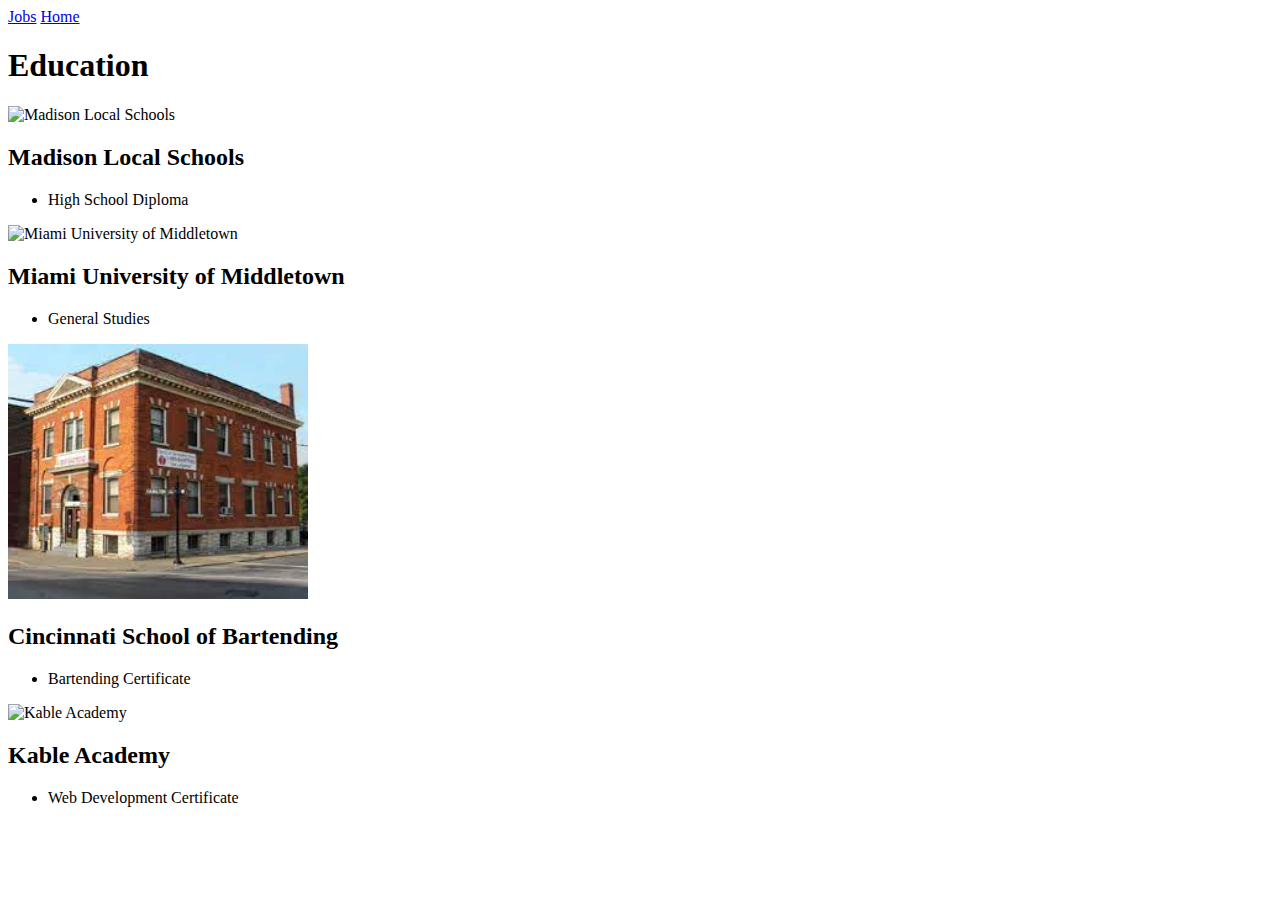
==== education.html @ 2d0e8039 "aboutMeupdate" ====
<!DOCTYPE html>
<html lang="en">
<head>
    <meta charset="UTF-8">
    <meta http-equiv="X-UA-Compatible" content="IE=edge">
    <meta name="viewport" content="width=device-width, initial-scale=1.0">
    <title>Document</title>
</head>

<a href="./jobs.html">Jobs</a>
<a href="./index.html">Home</a>

<h1>Education</h1>
<body>
    
    <img src="https://www.daytondailynews.com/resizer/kCvLAKbiFuuB2bTiGg9WNX7G-Lc=/1200x630/cloudfront-us-east-1.images.arcpublishing.com/coxohio/WAHRB5AP4223ZHBKT723HXMQNE.jpg" alt="Madison Local Schools" width="300">
<h2>Madison Local Schools</h2>
<ul>
    <li>High School Diploma</li>
</ul>

<img src="https://www.miamialum.org/s/916/images/editor/ChaptersGroups/murals_group/17_regional-campus_middletown.jpg" alt="Miami University of Middletown" width="300">
<h2>Miami University of Middletown</h2>
<ul>
    <li>General Studies</li>
</ul>

<img src="[data-uri]" alt="Cincinnati School of Bartending" width="300">
<h2>Cincinnati School of Bartending</h2>
<ul>
    <li>Bartending Certificate</li>
</ul>

<img src="https://i0.wp.com/kableacademy.com/wp-content/uploads/2020/07/1819Building-exterior.jpg?fit=400%2C400&ssl=1" alt="Kable Academy" width="300">
<h2>Kable Academy</h2>
<ul>
    <li>Web Development Certificate</li>
</ul>

</body>
</html>
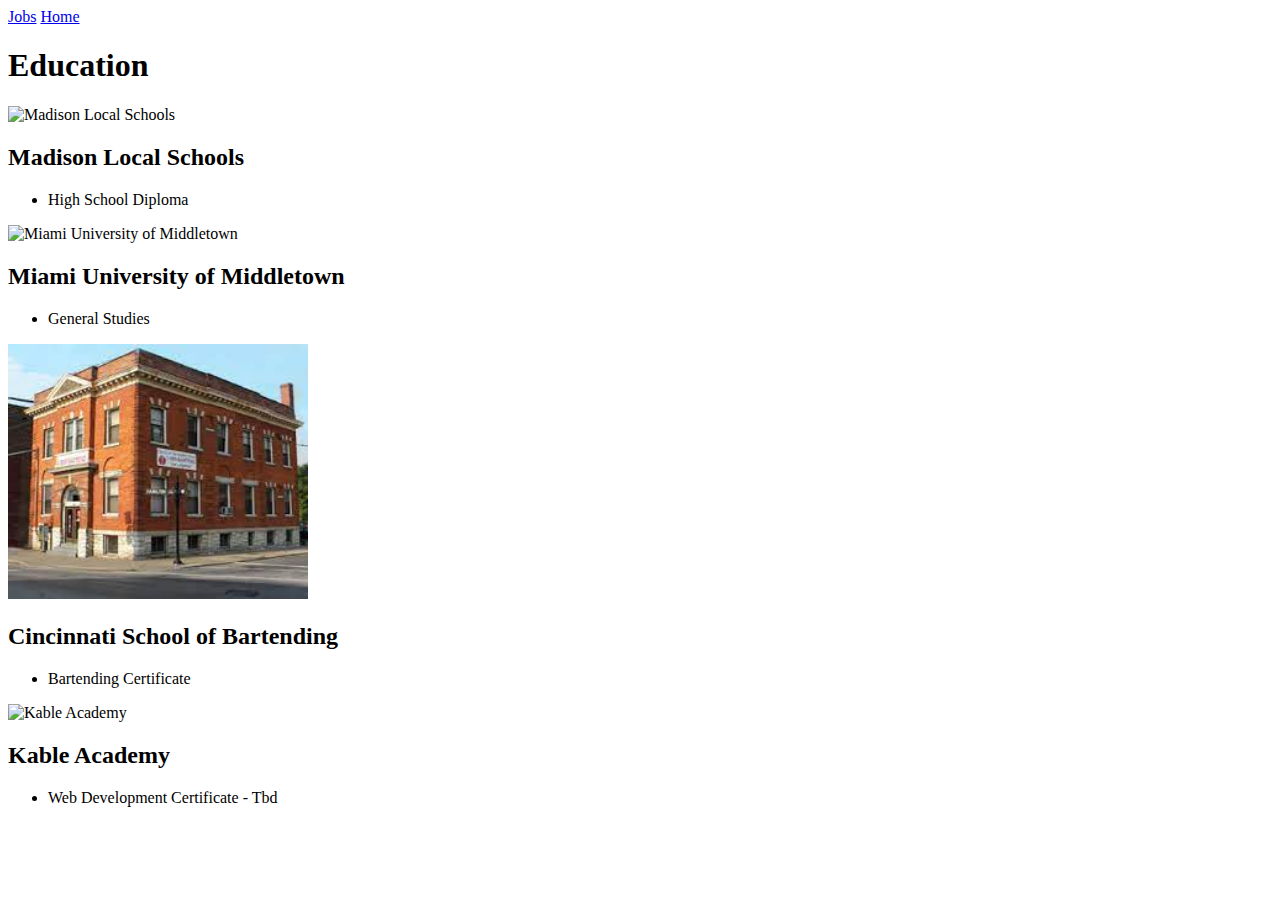
==== commit a1cdc23d: "homework" ====
--- a/education.html
+++ b/education.html
@@ -34,7 +34,7 @@
 <img src="https://i0.wp.com/kableacademy.com/wp-content/uploads/2020/07/1819Building-exterior.jpg?fit=400%2C400&ssl=1" alt="Kable Academy" width="300">
 <h2>Kable Academy</h2>
 <ul>
-    <li>Web Development Certificate</li>
+    <li>Web Development Certificate - Tbd</li>
 </ul>
 
 </body>
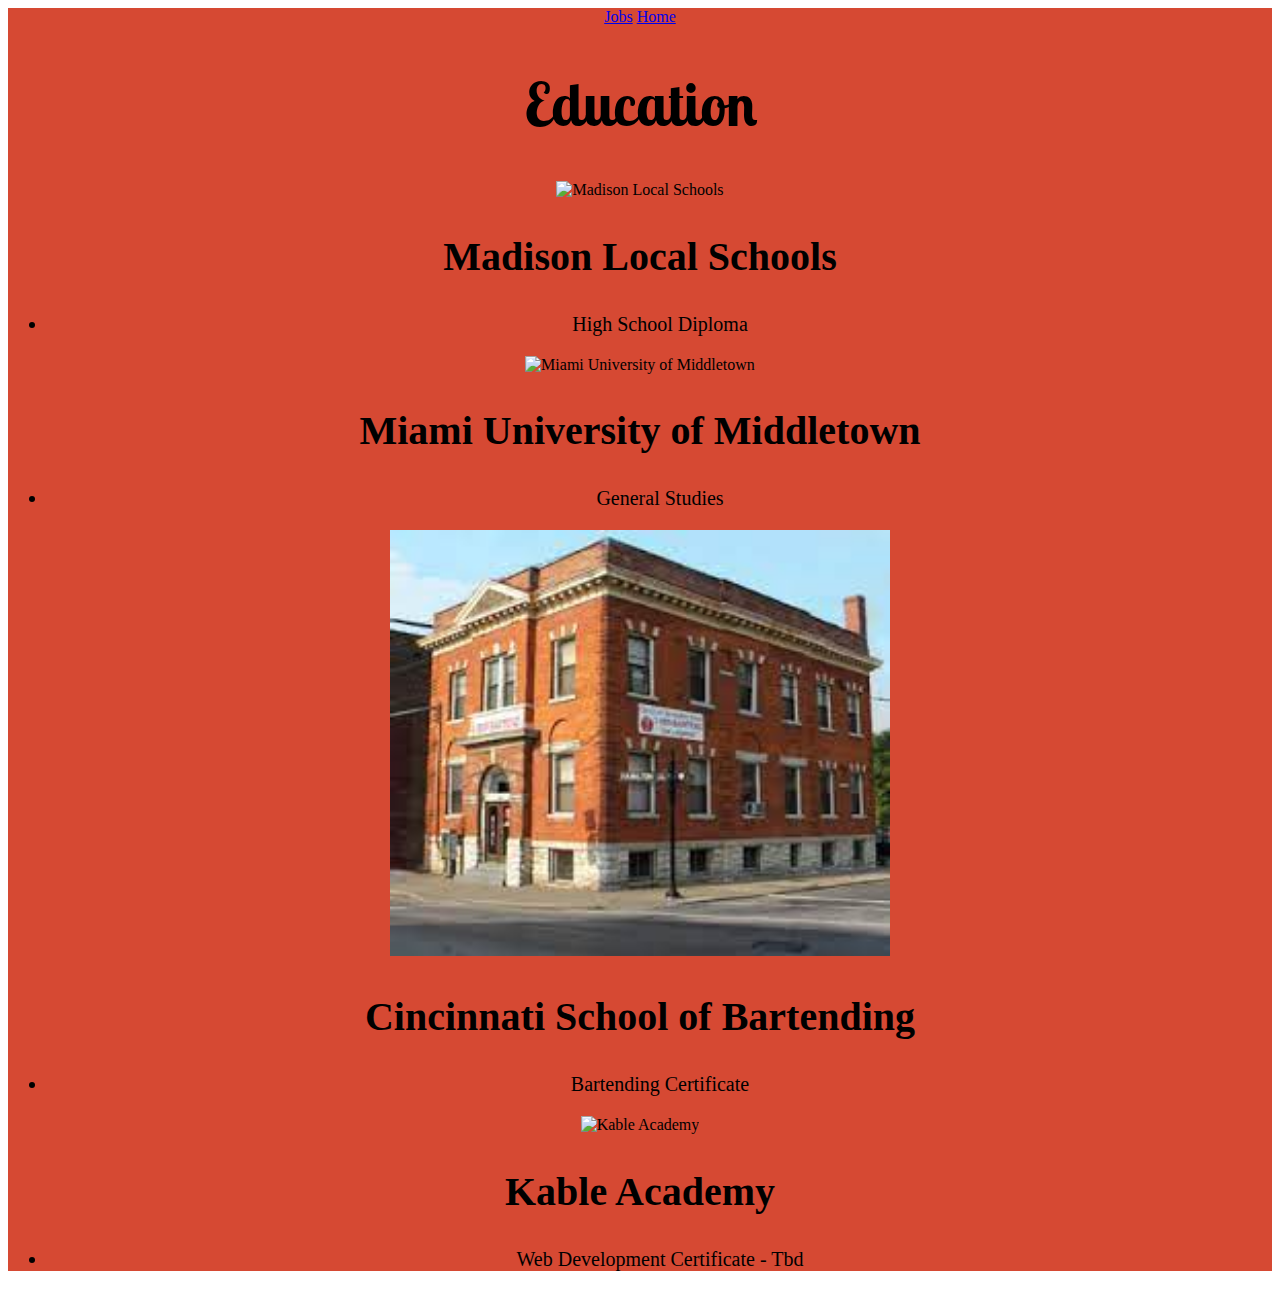
==== commit 6ecfc09d: "css homework" ====
--- a/education.html
+++ b/education.html
@@ -4,8 +4,16 @@
     <meta charset="UTF-8">
     <meta http-equiv="X-UA-Compatible" content="IE=edge">
     <meta name="viewport" content="width=device-width, initial-scale=1.0">
+    <link rel="stylesheet" href="style.css">
     <title>Document</title>
+
+    <link rel="preconnect" href="https://fonts.googleapis.com">
+    <link rel="preconnect" href="https://fonts.gstatic.com" crossorigin>
+    <link href="https://fonts.googleapis.com/css2?family=Lobster+Two:ital,wght@1,700&display=swap" rel="stylesheet">
+
 </head>
+
+<div id="education">
 
 <a href="./jobs.html">Jobs</a>
 <a href="./index.html">Home</a>
@@ -13,29 +21,31 @@
 <h1>Education</h1>
 <body>
     
-    <img src="https://www.daytondailynews.com/resizer/kCvLAKbiFuuB2bTiGg9WNX7G-Lc=/1200x630/cloudfront-us-east-1.images.arcpublishing.com/coxohio/WAHRB5AP4223ZHBKT723HXMQNE.jpg" alt="Madison Local Schools" width="300">
+    <img src="https://www.daytondailynews.com/resizer/kCvLAKbiFuuB2bTiGg9WNX7G-Lc=/1200x630/cloudfront-us-east-1.images.arcpublishing.com/coxohio/WAHRB5AP4223ZHBKT723HXMQNE.jpg" alt="Madison Local Schools">
 <h2>Madison Local Schools</h2>
 <ul>
     <li>High School Diploma</li>
 </ul>
 
-<img src="https://www.miamialum.org/s/916/images/editor/ChaptersGroups/murals_group/17_regional-campus_middletown.jpg" alt="Miami University of Middletown" width="300">
+<img src="https://www.miamialum.org/s/916/images/editor/ChaptersGroups/murals_group/17_regional-campus_middletown.jpg" alt="Miami University of Middletown">
 <h2>Miami University of Middletown</h2>
 <ul>
     <li>General Studies</li>
 </ul>
 
-<img src="[data-uri]" alt="Cincinnati School of Bartending" width="300">
+<img src="[data-uri]" alt="Cincinnati School of Bartending">
 <h2>Cincinnati School of Bartending</h2>
 <ul>
     <li>Bartending Certificate</li>
 </ul>
 
-<img src="https://i0.wp.com/kableacademy.com/wp-content/uploads/2020/07/1819Building-exterior.jpg?fit=400%2C400&ssl=1" alt="Kable Academy" width="300">
+<img src="https://i0.wp.com/kableacademy.com/wp-content/uploads/2020/07/1819Building-exterior.jpg?fit=400%2C400&ssl=1" alt="Kable Academy">
 <h2>Kable Academy</h2>
 <ul>
     <li>Web Development Certificate - Tbd</li>
 </ul>
+</body>
 
-</body>
+</div>
+
 </html>--- a/style.css
+++ b/style.css
@@ -0,0 +1,8 @@
+#index{background-color: #92DCE5; text-align: center;}
+#education{background-color: #D64933; text-align: center;}
+#jobs{background-color: #7C7C7C; text-align: center;}
+h1{font-size: 60px; font-family: Lobster Two;}
+h2{font-size: 40px;}
+h3{font-size: 30px;}
+ul{font-size: 20px;}
+img {width: 500px;}
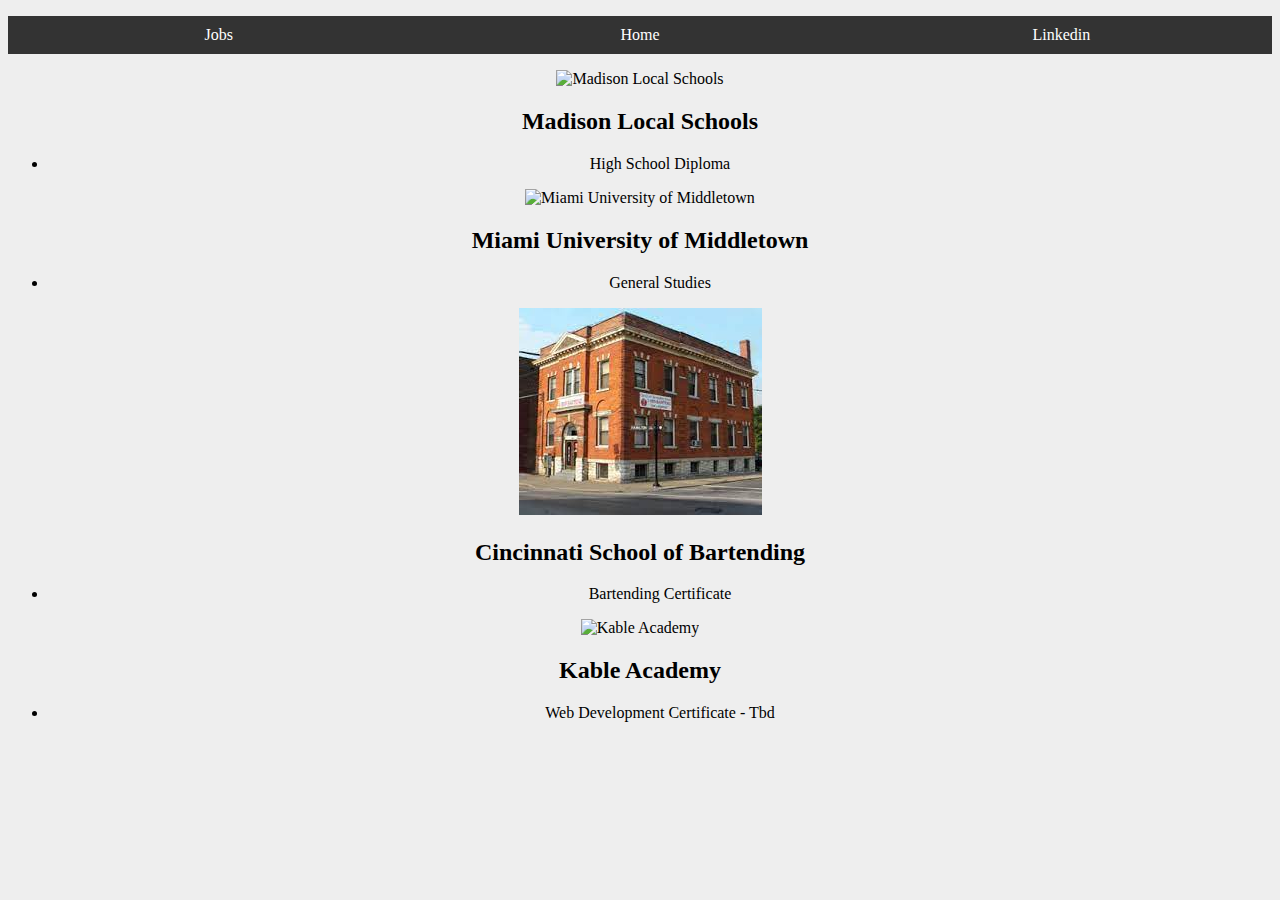
==== commit dbd9e570: "update" ====
--- a/education.html
+++ b/education.html
@@ -1,49 +1,84 @@
 <!DOCTYPE html>
 <html lang="en">
 <head>
+
     <meta charset="UTF-8">
     <meta http-equiv="X-UA-Compatible" content="IE=edge">
     <meta name="viewport" content="width=device-width, initial-scale=1.0">
     <link rel="stylesheet" href="style.css">
-    <title>Document</title>
-
-    <link rel="preconnect" href="https://fonts.googleapis.com">
-    <link rel="preconnect" href="https://fonts.gstatic.com" crossorigin>
-    <link href="https://fonts.googleapis.com/css2?family=Lobster+Two:ital,wght@1,700&display=swap" rel="stylesheet">
+    <title>Education</title>
 
 </head>
 
-<div id="education">
+<div class="education">
 
-<a href="./jobs.html">Jobs</a>
-<a href="./index.html">Home</a>
+    <nav>
+        
+        <ul>
+          
+            <li><a href="./jobs.html">Jobs</a></li>
+        
+            <li><a href="./index.html">Home</a></li>
+        
+            <li><a href="https://www.linkedin.com/in/charles-bush-50622b236/">Linkedin</a></li>
+    
+        </ul>
 
-<h1>Education</h1>
+    </nav>
+
+</div>
+
 <body>
+
+    <div class="madison">
+
+        <img src="https://www.daytondailynews.com/resizer/kCvLAKbiFuuB2bTiGg9WNX7G-Lc=/1200x630/cloudfront-us-east-1.images.arcpublishing.com/coxohio/WAHRB5AP4223ZHBKT723HXMQNE.jpg" alt="Madison Local Schools">
+
+        <h2>Madison Local Schools</h2>
+
+        <ul>
+            <li>High School Diploma</li>
+        </ul>
     
-    <img src="https://www.daytondailynews.com/resizer/kCvLAKbiFuuB2bTiGg9WNX7G-Lc=/1200x630/cloudfront-us-east-1.images.arcpublishing.com/coxohio/WAHRB5AP4223ZHBKT723HXMQNE.jpg" alt="Madison Local Schools">
-<h2>Madison Local Schools</h2>
-<ul>
-    <li>High School Diploma</li>
-</ul>
+    </div>
+        
+    <div class="mum">
+        
+        <img src="https://www.miamialum.org/s/916/images/editor/ChaptersGroups/murals_group/17_regional-campus_middletown.jpg" alt="Miami University of Middletown">
 
-<img src="https://www.miamialum.org/s/916/images/editor/ChaptersGroups/murals_group/17_regional-campus_middletown.jpg" alt="Miami University of Middletown">
-<h2>Miami University of Middletown</h2>
-<ul>
-    <li>General Studies</li>
-</ul>
+        <h2>Miami University of Middletown</h2>
 
-<img src="[data-uri]" alt="Cincinnati School of Bartending">
-<h2>Cincinnati School of Bartending</h2>
-<ul>
-    <li>Bartending Certificate</li>
-</ul>
+        <ul>
+        
+            <li>General Studies</li>
+    
+        </ul>
 
-<img src="https://i0.wp.com/kableacademy.com/wp-content/uploads/2020/07/1819Building-exterior.jpg?fit=400%2C400&ssl=1" alt="Kable Academy">
-<h2>Kable Academy</h2>
-<ul>
-    <li>Web Development Certificate - Tbd</li>
-</ul>
+    </div>
+   
+    <div class="bartender">
+        <img src="[data-uri]" alt="Cincinnati School of Bartending">
+
+        <h2>Cincinnati School of Bartending</h2>
+
+        <ul>
+            <li>Bartending Certificate</li>
+        </ul>
+
+    </div>
+    
+    <div class="kable">
+        
+        <img src="https://i0.wp.com/kableacademy.com/wp-content/uploads/2020/07/1819Building-exterior.jpg?fit=400%2C400&ssl=1" alt="Kable Academy">
+
+        <h2>Kable Academy</h2>
+
+        <ul>
+            <li>Web Development Certificate - Tbd</li>
+        </ul>
+
+    </div>
+
 </body>
 
 </div>
--- a/style.css
+++ b/style.css
@@ -1,8 +1,35 @@
-#index{background-color: #92DCE5; text-align: center;}
-#education{background-color: #D64933; text-align: center;}
-#jobs{background-color: #7C7C7C; text-align: center;}
-h1{font-size: 60px; font-family: Lobster Two;}
-h2{font-size: 40px;}
-h3{font-size: 30px;}
-ul{font-size: 20px;}
-img {width: 500px;}
+body{
+    background: #eee;
+    text-align: center;
+}
+
+nav{
+    background: #333;
+}
+
+nav ul{
+    list-style-type: none;
+    padding: 0;
+}
+
+nav a{
+    text-decoration: none;
+    text-align: center;
+    color: #fff;
+    display: block;
+    padding: 10px;
+}
+
+nav a:hover{
+    background-color: #555;
+}
+
+@media screen and (min-width: 768px) {
+    nav ul{
+        display: flex;
+    }
+
+    nav li{
+        flex: 1 1 0;
+    }
+}
